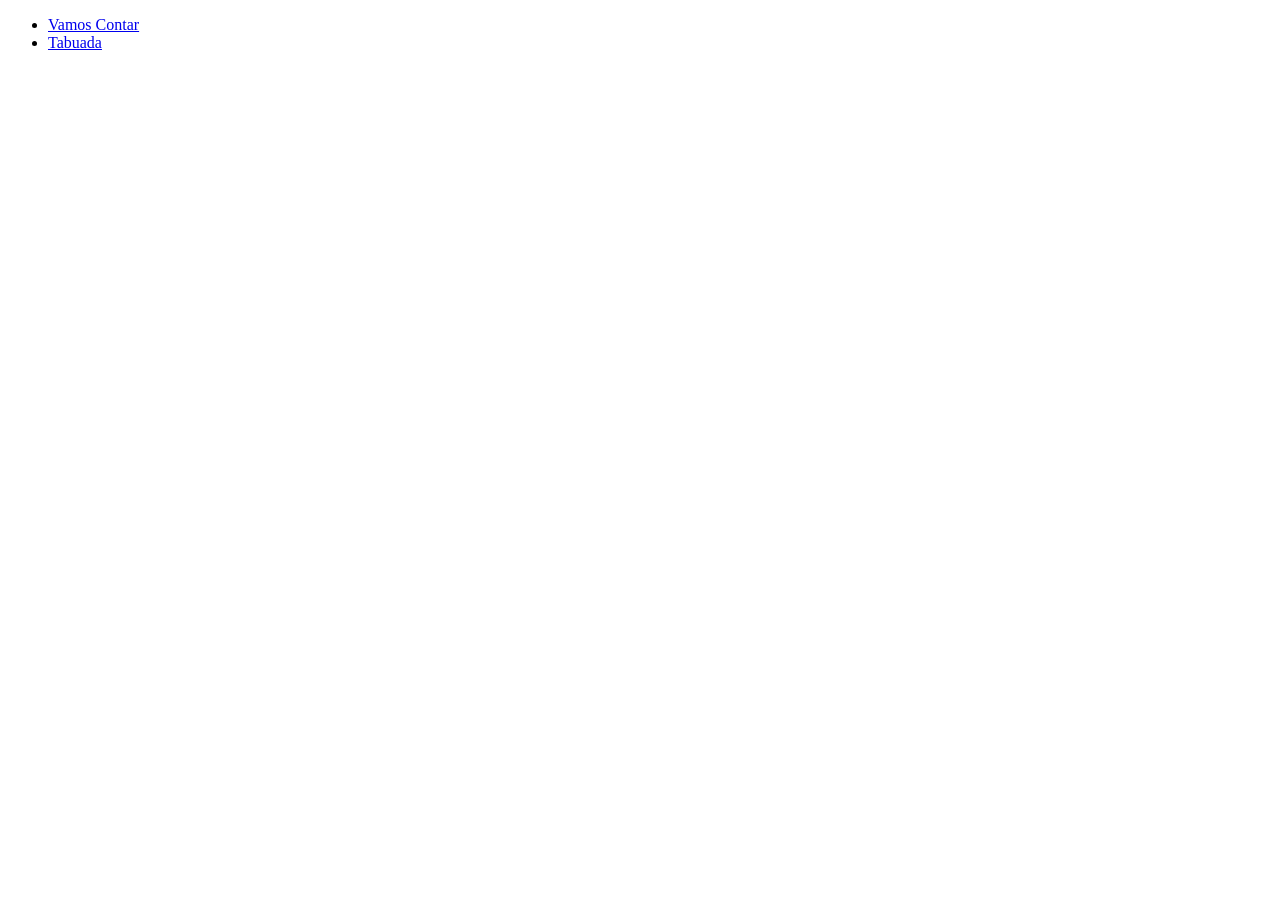
==== index.html @ a9a852ba "mm" ====
<!DOCTYPE html>
<html lang="pt-br">
<head>
  <meta charset="UTF-8">
  <meta http-equiv="X-UA-Compatible" content="IE=edge">
  <meta name="viewport" content="width=device-width, initial-scale=1.0">
  <title>Atividade JS</title>
</head>
<body>
  <ul>
    <li><a href="contar.html">Vamos Contar</a></li>
    <li><a href="tabuada.html">Tabuada</a></li>
  </ul>
</body>
</html>
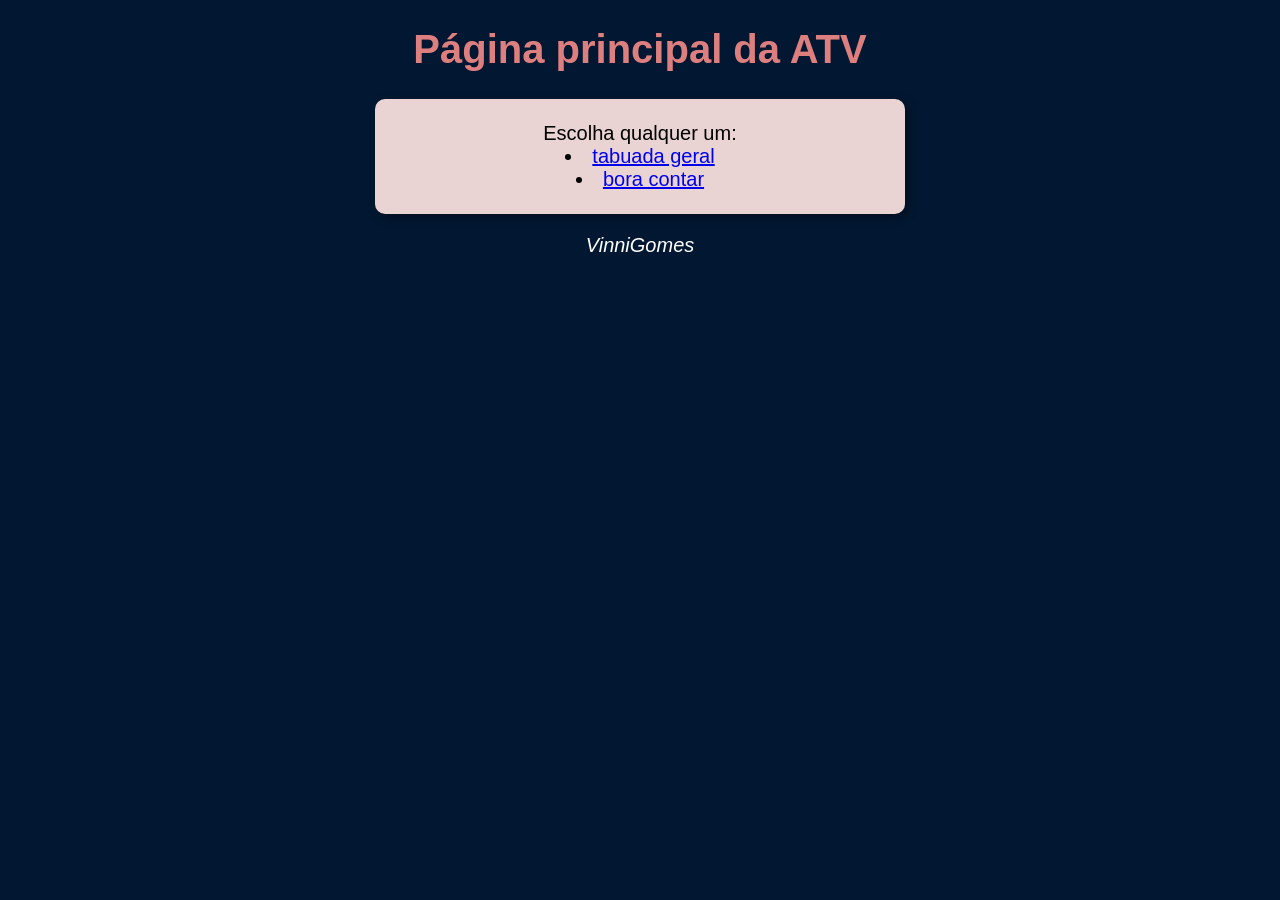
==== commit c2728070: "ulti" ====
--- a/index.html
+++ b/index.html
@@ -5,11 +5,26 @@
   <meta http-equiv="X-UA-Compatible" content="IE=edge">
   <meta name="viewport" content="width=device-width, initial-scale=1.0">
   <title>Atividade JS</title>
+  <link rel="stylesheet" href="estilo.css">
 </head>
 <body>
+    <header>
+    <h1>Página principal da ATV</h1>
+    </header>
+    <section>
+    <div>
+    Escolha qualquer um:
+    <li><a href="tabuada.html">tabuada geral</a></li>
+    <li><a href="contar.html">bora contar</a></li>
+    </div>
+    </section>
+    <footer>
+       <p>VinniGomes</p>
+       <script src="sript.js"></script>
+    </footer>
+ 
   <ul>
-    <li><a href="contar.html">Vamos Contar</a></li>
-    <li><a href="tabuada.html">Tabuada</a></li>
+
   </ul>
 </body>
 </html>
--- a/estilo.css
+++ b/estilo.css
@@ -0,0 +1,32 @@
+body
+{
+    background: rgb(2, 23, 49);
+    font: normal 15pt Arial;
+}
+
+header
+{
+    color: rgb(222, 127, 127);
+    text-align: center;
+}
+
+section
+{
+    background: rgb(233, 211, 211);
+    border-radius: 10px;
+    padding: 15px;
+    width: 500px;
+    margin: auto;
+    box-shadow: 3px 3px 10px rgba(0, 0, 0, 0.363);
+    
+}
+div{
+    text-align: center;
+    padding: 8px;
+}
+footer
+{
+    color: white; 
+    text-align: center; 
+    font-style: italic;
+}
